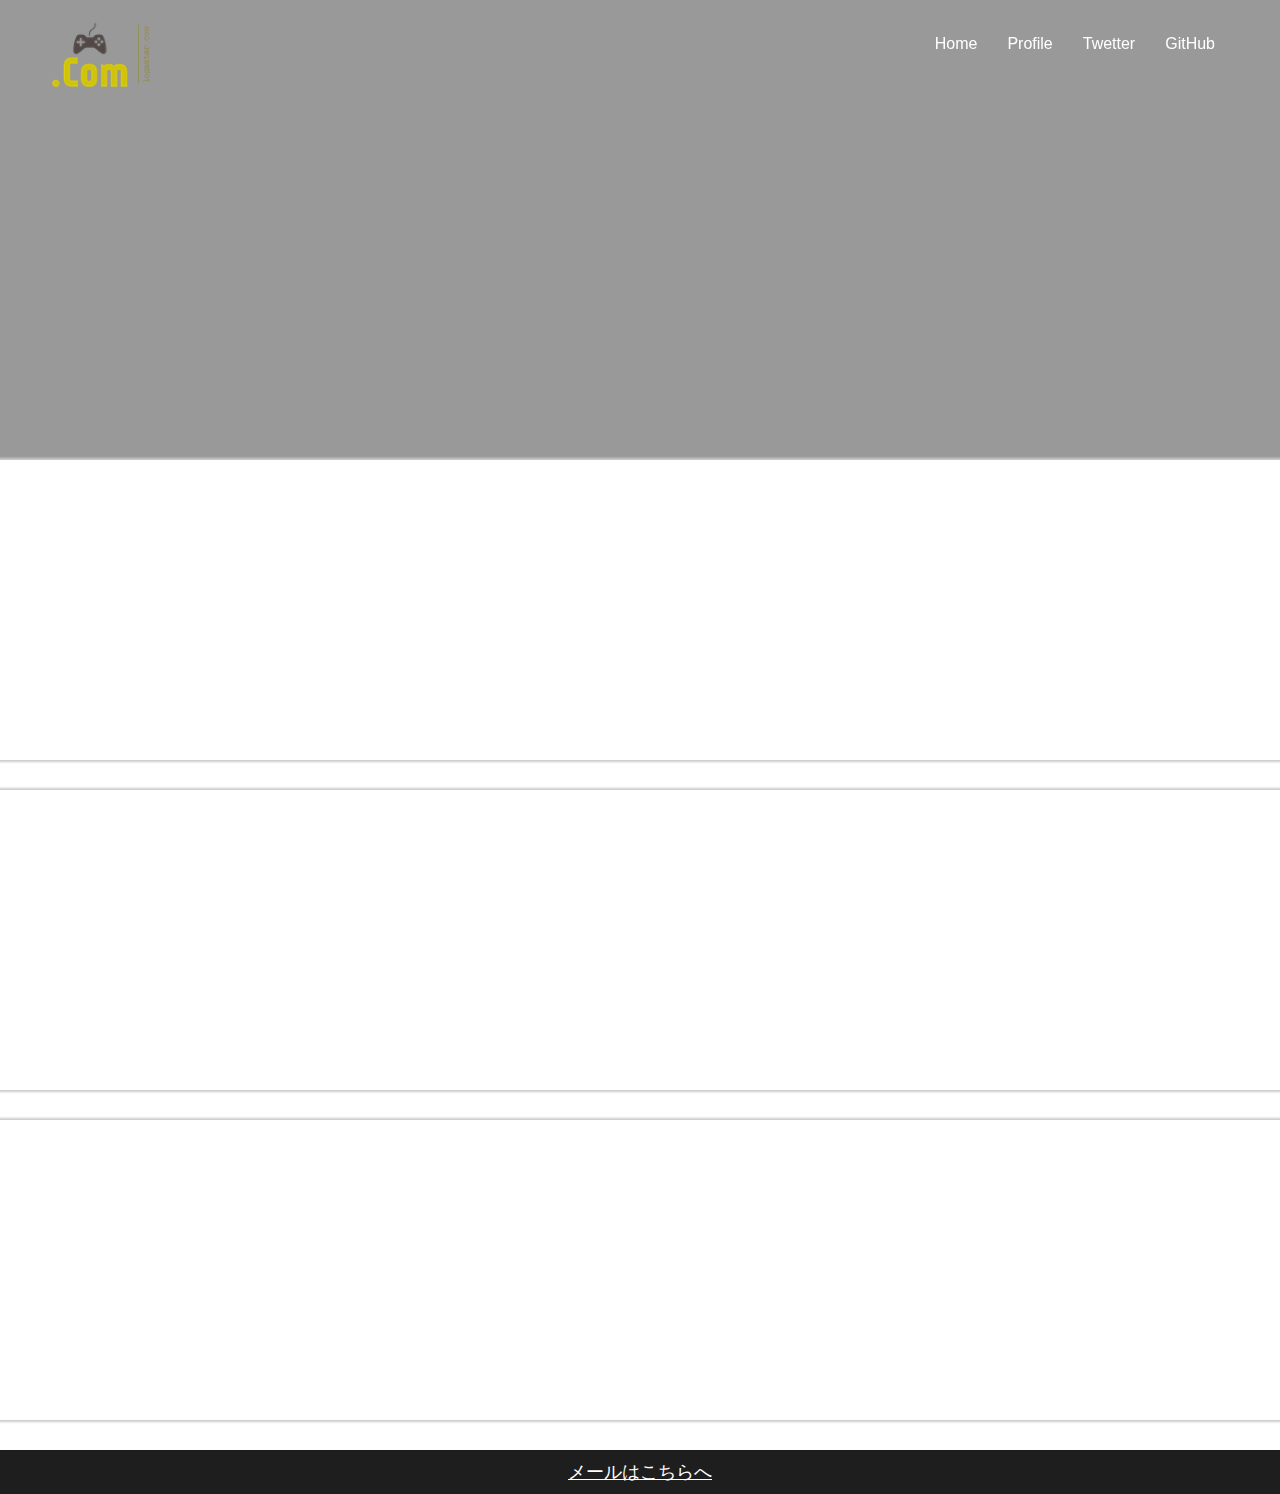
==== index.html @ dffc0fe5 "Initial commit" ====
<!DOCTYPE html>
<html lang="ja">
<head>
  <meta charset="UTF-8">
  <meta name="viewport" content="width=device-width, initial-scale=1.0">
  <script type="text/javascript" src="style.js"></script>
  <title>就活用ポートフォリオ</title>
  <link rel="stylesheet" href="style.css">
</head>
<body>
  <div class = "L-tewelve"> 
    <div class = "row">
  <header class = "header">
    <div class = "logo-container">
      <h1><img src="logaster_No_1_small_size_108x73_pixels_(PNG)/1_Primary_logo_on_transparent_108x73.png"></h1>
      <span class = "toggle-btn">&#9776;</span>
    </div>
    <ul class = "display-none-mobile">
      <li><a href = "">Home</a></li>
      <li><a href = "profile.html">Profile</a></li>
      <li><a href = "https://twitter.com/yukachilov" target="_blank">Twetter</a></li>
      <li><a href = "https://github.com/yukachilov" target="_blank">GitHub</a></li>
    </ul>
   </header>
   <div class = "banner-wrapper-fixed">
     <div class = "foreground">
     </div>
   </div>
  <div class = "wrapper">
  </div>
    </div>
  </div>
  <div class = "L-tewelve">
    <div class = "row">
      <div class = "section">
      </div> 
    </div>  
  </div>
  <div class = "L-tewelve">
    <div class = "row">
      <div class = "section">
        <div class = "L-four T-six S-tewelve">
          <div class = "box">
          </div>
        </div>
        <div class = "L-four T-six S-tewelve">
          <div class = "box">
          </div>
        </div>
        <div class = "L-four T-tewelve S-tewelve">
          <div class = "box">
          </div>
        </div>
      </div>
    </div>
  </div>
  <div class = "L-tewelve">
    <div class = "row">
      <footer>
        <p><a href="abebe.mhmh@gmail.com" class = "mail">メールはこちらへ</a></p>
      </footer>
    </div>
  </div>
</body>
</html>
---- style.css ----
* {
  -webkit-box-sizing: border-box;
  box-sizing: border-box;
}
body {
  margin: 0;
  font-family: sans-serif;
  color: #1e1e1e;
  background: white;
  height: 100%;
}
.L-tewelve {
  background-color: white;
}
img {
  display: block;
  max-width: 100%;
}
.wrapper {
  position: relative;
  height: 450px;
}
.header {
  position: fixed;
  width: 100%;
  height: 80px;
  background-color: white;
  z-index: 10;
  background-color: rgba(255,255,255,0.0);
  -webkit-transition: all 0.4s linear 0s;
  -webkit-perspective: 1000px;
  perspective: 1000px;
}
.header .logo-container {
  width: 100px;
  height: auto;
  margin-left: 50px;
  float: left;
  border: 0px solid black;
  animation: none;
}
.header .logo-container h1 {
  text-align: center;
  color: white;
  -webkit-transition: all 0.4s linear 0s;
}
.header ul {
  margin: 0 50px 0 0;
  list-style-type: none;
  padding: 0;
  float: right;
  border: 0px solid black;
}
.header ul li {
  display: table-cell;
  border: 0px solid crimson;
}
.header ul li a {
  display: inline-block;
  text-decoration: none;
  padding: 30px 15px;
  color: white;
  border-top: 5px solid transparent;
  -webkit-transition: padding 0.4s linear 0s;
  font-size: 16px;
}
.header ul li a:hover {
  border-top: 5px solid white;
}
.toggle-btn {
    display: none;
    position: absolute;
    top: 8px;
    left: auto;
    right: 30px;
    font-size: 30px;
    cursor: pointer;
    z-index: 100;
  }
.header-scroll {
  height: 60px;
  background-color: rgba(255,255,255,1);
  animation: top-in-basic 1 0.4s 0s;
  -webkit-box-shadow: 0px 0px 2px 2px #ccc;
  box-shadow: 0px 0px 2px 2px #ccc;
}
.header-scroll ul li a {
  padding: 15px 15px;
  color: #1e1e1e;
}
.header-scroll ul li a:hover {
  border-top: 5px solid black;
}
.header-scroll .logo-container {
  animation: left-in-basic 1 0.8s 0s;
}
.header-scroll .logo-container h1 {
  margin: 10px 0px;
  color: #1e1e1e;
}
.display-none-mobile {
  display: table;
}
.display-block {
  display: table;
}
.banner-wrapper-fixed {
  position: fixed;
  top: 0;
  left: 0;
  width: 100%;
  height: 600px;
  background-image: url('/Users/abebemhmh/Desktop/ポートフォリオ/logaster_No_1_small_size_108x73_pixels_(PNG)/haikei.jpg');
  background-position: center;
  background-size: cover;
  transition: all 0.1s ease 0s;
}
.foreground {
  position: absolute;
  top: 0;
  left: 0;
  width: 100%;
  height: 100%;
  background-color: rgba(0,0,0,0.4);
}
.banner-wrapper-fixed .foreground h1 {
  text-align: center;
  color: white;
  margin-top: 250px;
  font-size: 50px;
  padding: 0px 30px;
}
.heading {
  padding: 20px 0px;
  font-size: 40px;
  margin: 0;
  text-align: center;
}
.section {
  position: relative;
  width: 100%;
  height: auto;
  background-color: white;
}
.box {
  position: relative;
  width: 100%;
  height: 300px;
  background-color: white;
  margin: 10px 0px 30px 0px;
  border-bottom: 30px rgb(59, 41, 65);
  -webkit-box-shadow: 0px 0px 2px 2px #ccc;
  box-shadow: 0px 0px 2px 2px #ccc;
}
footer {
  position: relative;
  width: 100%;
  height: auto;
  background-color: #1e1e1e; 
}
footer p {
  text-align: center;
  margin: 0;
  color: white;
  padding: 10px 0px;
  font-size: 12px;
}

.mail {
  font-size: 18px;
  margin: 0 4px;
  color: white;
}
.top-in-basic {
  animation: top-in-basic 1 1s 0s;
}
.left-in-basic {
  animation: left-in-basic 1 1s 0s;
}
.fade {
  animation: fade 1 1s 0s;
}
@keyframes flip {
  0% {transform: rotateY(-45deg);}
  100%{transform: rotateY(0deg);}
}
@keyframes fade {
  from {opacity: 0;}
  to {opacity: 1;}
}
@keyframes top-in-basic {
  0%{transform: translateY(-2000px)}
  100%{transform: translateY(0px)}
}
@keyframes left-in-basic {
  0%{transform: translateX(-2000px)}
  100%{transform: translateX(0px)}
}
@media (max-width:768px){
  .header {
    height: auto;
    background-color: transparent;
    -webkit-box-shadow: 0px 0px 0px 0px transparent;
    box-shadow: 0px 0px 0px 0px transparent;
  }
  .header .logo-container {
    width: 100%;
    margin: 0;
    padding: 0;
    z-index: 10;
    border-bottom: 5px solid #ccc;
    background-color: white;
  }
  .header .logo-container h1 {
    color: black;
    padding-left: 20px;
    margin: 10px;
    text-align: left;
  }
  .header-scroll .logo-container {
    animation: none;
  }
  .header ul {
    float: none;
    width: 100%;
    margin: 63px 0 0 0;
    z-index: 9;
    background-color: white;
    border: 0px solid black;
  }
  .display-none-mobile {
    display: none;
  }
  .display-block {
    display: block;
  }
  .header ul li {
    display: block;
    margin: 0;
    text-align: center;
  }
  .header ul li a {
    width: 100%;
    color: black;
    margin: 0;
    padding: 20px 0 20px 0;
  }
  .header ul li a:hover {
    background-color: black;
    color: white;
  }
  .toggle-btn {
    display: block;
  }
  .banner-wrapper-fixed {
  }
}

.mainbox {
  height: 100vh;
}
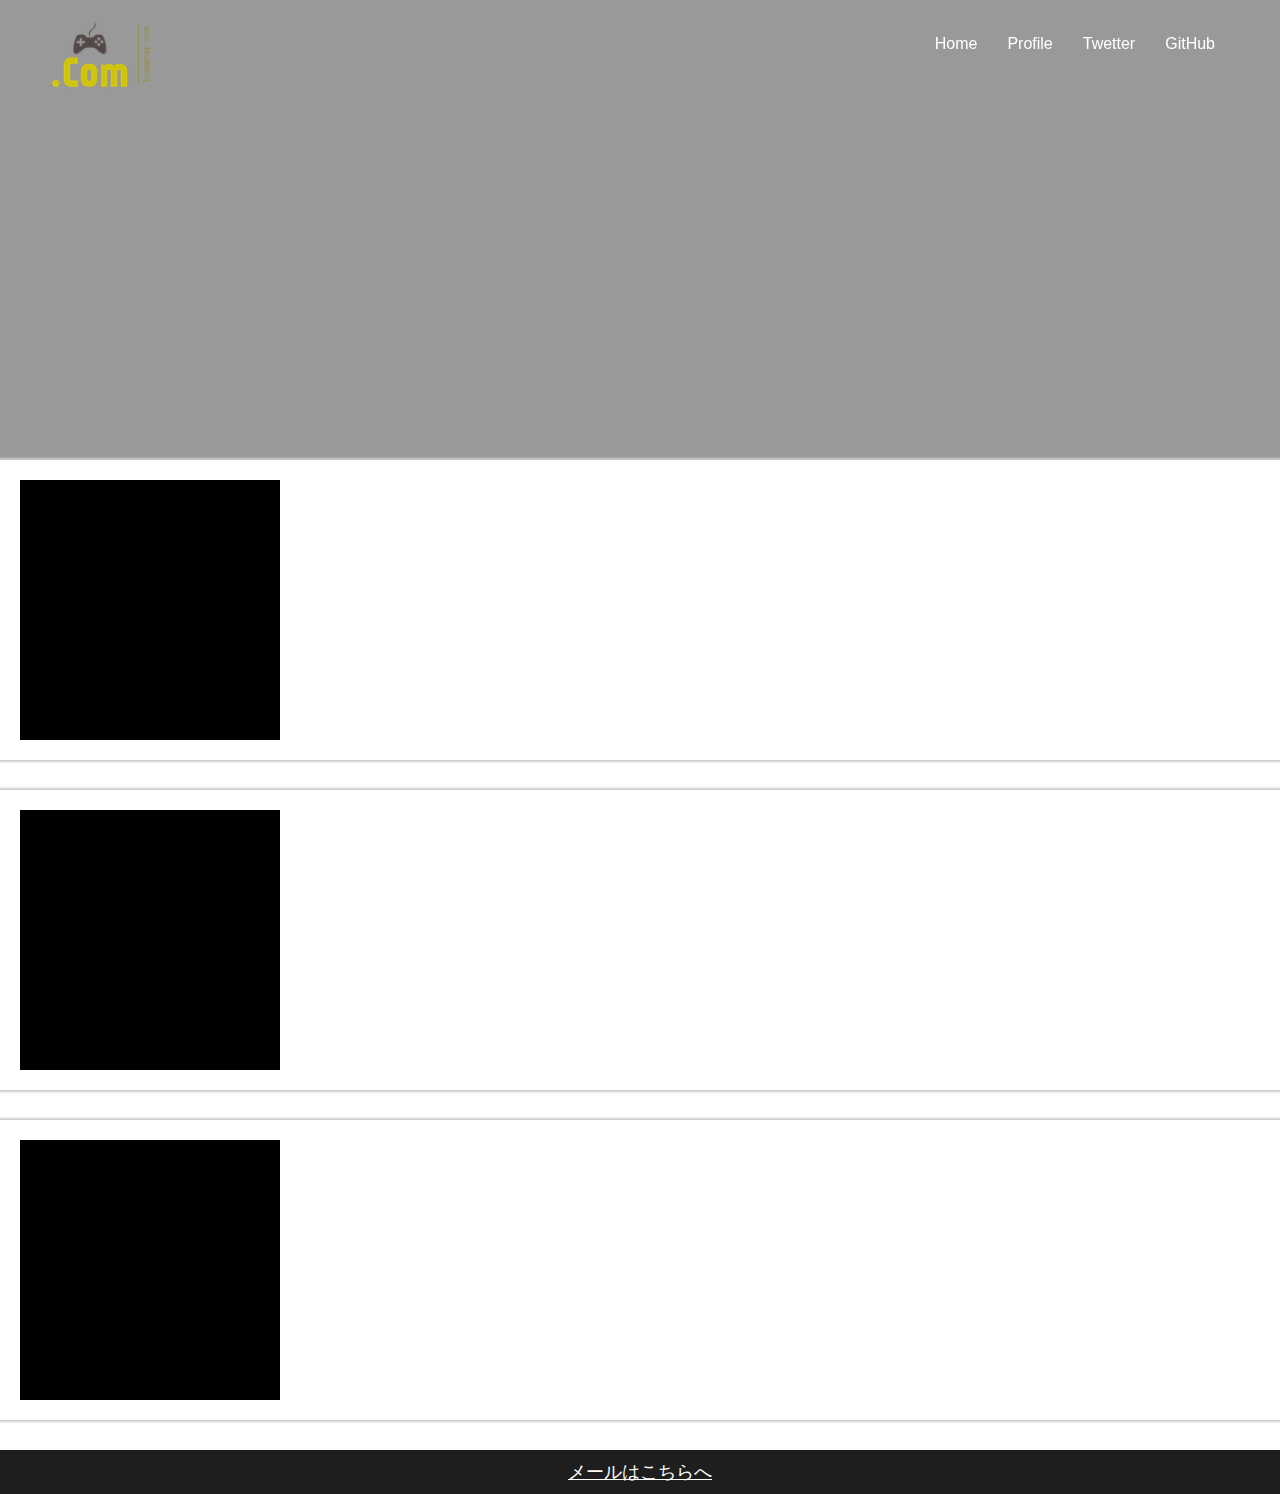
==== commit eafd23b9: "block-create" ====
--- a/index.html
+++ b/index.html
@@ -41,14 +41,23 @@
       <div class = "section">
         <div class = "L-four T-six S-tewelve">
           <div class = "box">
+            <div class = "smallbox">
+
+            </div>
           </div>
         </div>
         <div class = "L-four T-six S-tewelve">
           <div class = "box">
+            <div class = "smallbox">
+              
+            </div>
           </div>
         </div>
         <div class = "L-four T-tewelve S-tewelve">
           <div class = "box">
+            <div class = "smallbox">
+              
+            </div>
           </div>
         </div>
       </div>
--- a/style.css
+++ b/style.css
@@ -258,4 +258,12 @@
 
 .mainbox {
   height: 100vh;
+}
+
+.smallbox {
+  background-color: black;
+  height: 260px;
+  width: 260px;
+  margin: 20px;
+  display: inline-block;
 }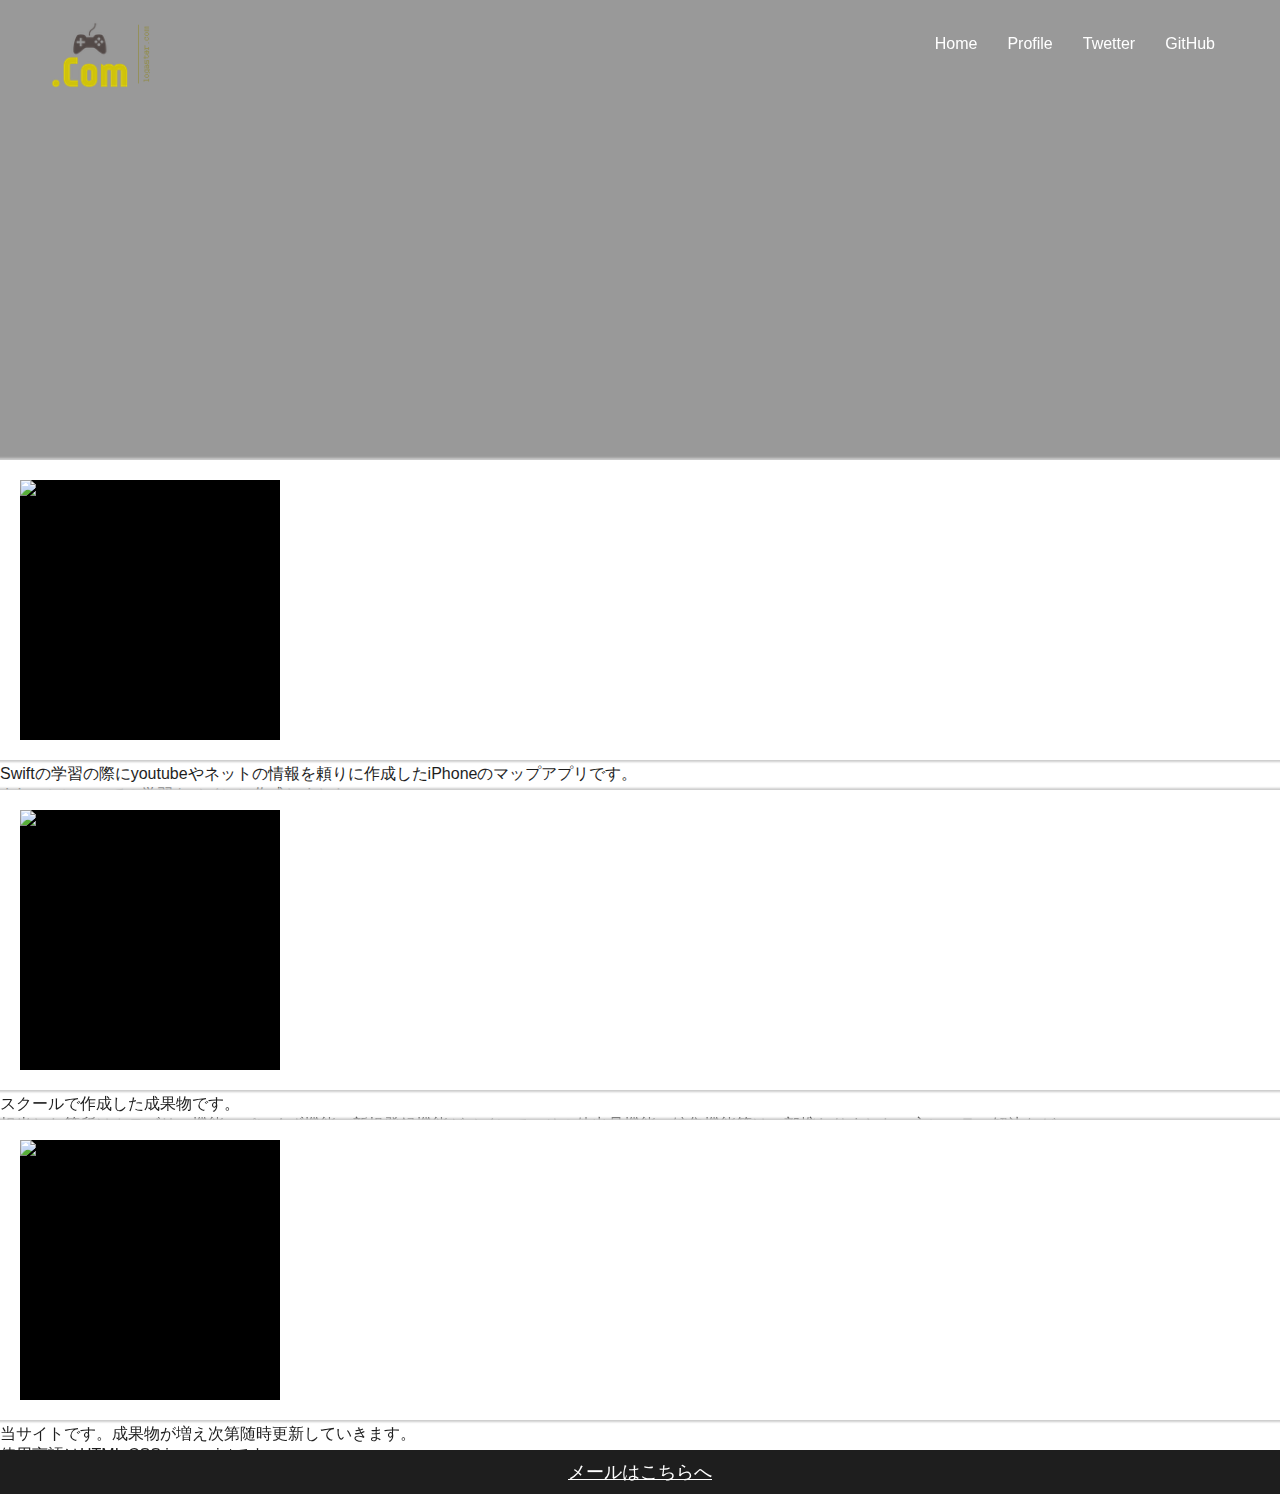
==== commit 4144c2dc: "パス変更" ====
--- a/index.html
+++ b/index.html
@@ -42,21 +42,38 @@
         <div class = "L-four T-six S-tewelve">
           <div class = "box">
             <div class = "smallbox">
-
+              <img src="logaster_No_1_small_size_108x73_pixels_(PNG)/mymap.png" class = "gyazo">
+            </div>
+            <div class = maincontents>
+              Swiftの学習の際にyoutubeやネットの情報を頼りに作成したiPhoneのマップアプリです。<br>
+              delegateについての学習をメインに作成しました。<br>
+              マップの切り替えは標準の地図から航空写真→３D写真→交通機関と右下のボタンで変更可能です。<br>
+              ※練習で作成したものなのでAppStore等にはあげていません。
             </div>
           </div>
         </div>
         <div class = "L-four T-six S-tewelve">
           <div class = "box">
             <div class = "smallbox">
-              
+              <img src="logaster_No_1_small_size_108x73_pixels_(PNG)/furima.jpg">
+            </div>
+            <div class = maincontents>
+              スクールで作成した成果物です。<br>
+              担当した箇所はカテゴリー機能、パンくず機能、新規登録機能がメインで、その他出品機能、編集機能等は一部携わりました。主にエラー解決など。<br>
+              チームではスクラムマスターをさせていただき、非常に勉強になりました。
             </div>
           </div>
         </div>
         <div class = "L-four T-tewelve S-tewelve">
           <div class = "box">
             <div class = "smallbox">
-              
+              <img src="logaster_No_1_small_size_108x73_pixels_(PNG)/portfolio.jpg">
+            </div>
+            <div class = maincontents>
+              当サイトです。成果物が増え次第随時更新していきます。<br>
+              使用言語はHTML,CSS,javascriptです。<br>
+              <a href = "https://github.com/yukachilov/portfolio" class = "link">source</a>
+              <a href = "https://github.com/yukachilov/portfolio" class = "link">page</a>
             </div>
           </div>
         </div>
--- a/style.css
+++ b/style.css
@@ -110,7 +110,7 @@
   left: 0;
   width: 100%;
   height: 600px;
-  background-image: url('/Users/abebemhmh/Desktop/ポートフォリオ/logaster_No_1_small_size_108x73_pixels_(PNG)/haikei.jpg');
+  background-image: url('https://i.pinimg.com/originals/c9/9d/3a/c99d3aaa0d044b614f030e51643eceec.jpg');
   background-position: center;
   background-size: cover;
   transition: all 0.1s ease 0s;
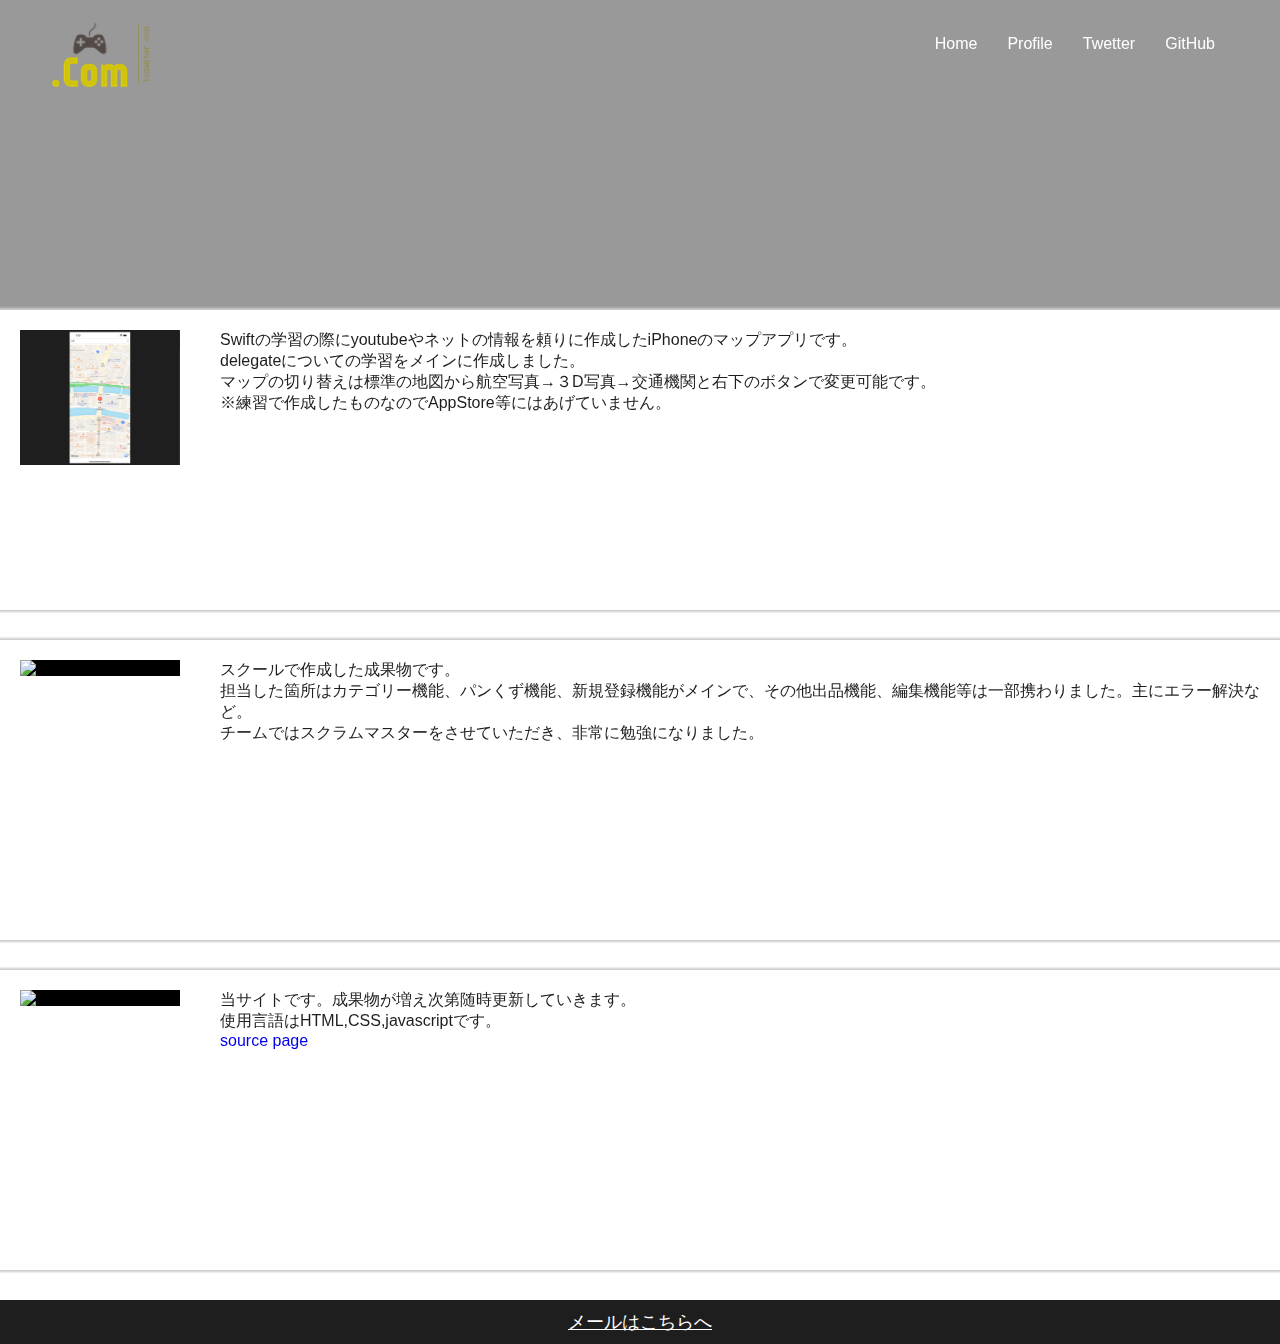
==== commit 681c74d7: "修正３" ====
--- a/index.html
+++ b/index.html
@@ -29,12 +29,6 @@
   <div class = "wrapper">
   </div>
     </div>
-  </div>
-  <div class = "L-tewelve">
-    <div class = "row">
-      <div class = "section">
-      </div> 
-    </div>  
   </div>
   <div class = "L-tewelve">
     <div class = "row">
--- a/style.css
+++ b/style.css
@@ -8,6 +8,9 @@
   color: #1e1e1e;
   background: white;
   height: 100%;
+  display: flex;
+  flex-flow: column;
+  min-height: 100vh; 
 }
 .L-tewelve {
   background-color: white;
@@ -18,7 +21,7 @@
 }
 .wrapper {
   position: relative;
-  height: 450px;
+  height: 300px;
 }
 .header {
   position: fixed;
@@ -257,13 +260,34 @@
 }
 
 .mainbox {
-  height: 100vh;
+  display: inline;
 }
 
 .smallbox {
   background-color: black;
-  height: 260px;
-  width: 260px;
+  height: auto;
+  width: 160px;
   margin: 20px;
   display: inline-block;
+}
+
+.maincontents {
+ display: inline;
+ width: auto;
+ max-width: 100%;
+ height: auto;
+ margin: 20px;
+ position: absolute;
+ /* font-size: 20px; */
+}
+
+.gyazo {
+  width: 100%;
+  max-width: 100%;
+  height: auto;
+  object-fit: contain;
+}
+
+.link {
+  text-decoration: none;
 }